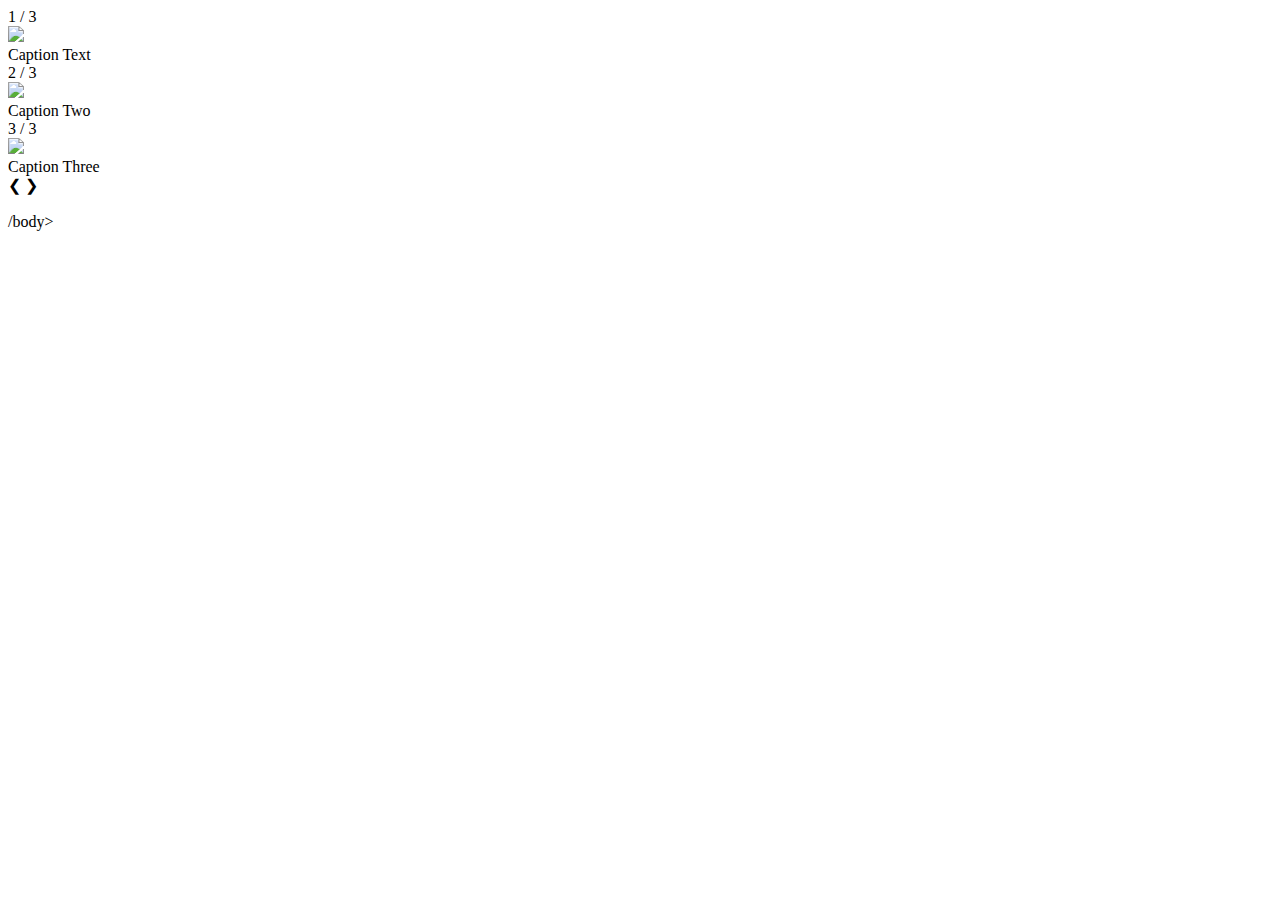
==== images.html @ bbcff75e "Create images.html" ====
<!DOCTYPE html>
<html>
<head>
<meta name="viewport" content="width=device-width, initial-scale=1">
  <link href="images.css" rel="stylesheet">
  <title>
    the rock
  </title>
  <script>
let slideIndex = 1;
showSlides(slideIndex);

function plusSlides(n) {
  showSlides(slideIndex += n);
}

function currentSlide(n) {
  showSlides(slideIndex = n);
}

function showSlides(n) {
  let i;
  let slides = document.getElementsByClassName("mySlides");
  let dots = document.getElementsByClassName("dot");
  if (n > slides.length) {slideIndex = 1}    
  if (n < 1) {slideIndex = slides.length}
  for (i = 0; i < slides.length; i++) {
    slides[i].style.display = "none";  
  }
  for (i = 0; i < dots.length; i++) {
    dots[i].className = dots[i].className.replace(" active", "");
  }
  slides[slideIndex-1].style.display = "block";  
  dots[slideIndex-1].className += " active";
}
</script>
  </head>
<body>

<div class="slideshow-container">

<div class="mySlides fade">
  <div class="numbertext">1 / 3</div>
  <img src="img_nature_wide.jpg" style="width:100%">
  <div class="text">Caption Text</div>
</div>

<div class="mySlides fade">
  <div class="numbertext">2 / 3</div>
  <img src="img_snow_wide.jpg" style="width:100%">
  <div class="text">Caption Two</div>
</div>

<div class="mySlides fade">
  <div class="numbertext">3 / 3</div>
  <img src="img_mountains_wide.jpg" style="width:100%">
  <div class="text">Caption Three</div>
</div>

<a class="prev" onclick="plusSlides(-1)">❮</a>
<a class="next" onclick="plusSlides(1)">❯</a>

</div>
<br>

<div style="text-align:center">
  <span class="dot" onclick="currentSlide(1)"></span> 
  <span class="dot" onclick="currentSlide(2)"></span> 
  <span class="dot" onclick="currentSlide(3)"></span> 
</div>
  /body>
</html>
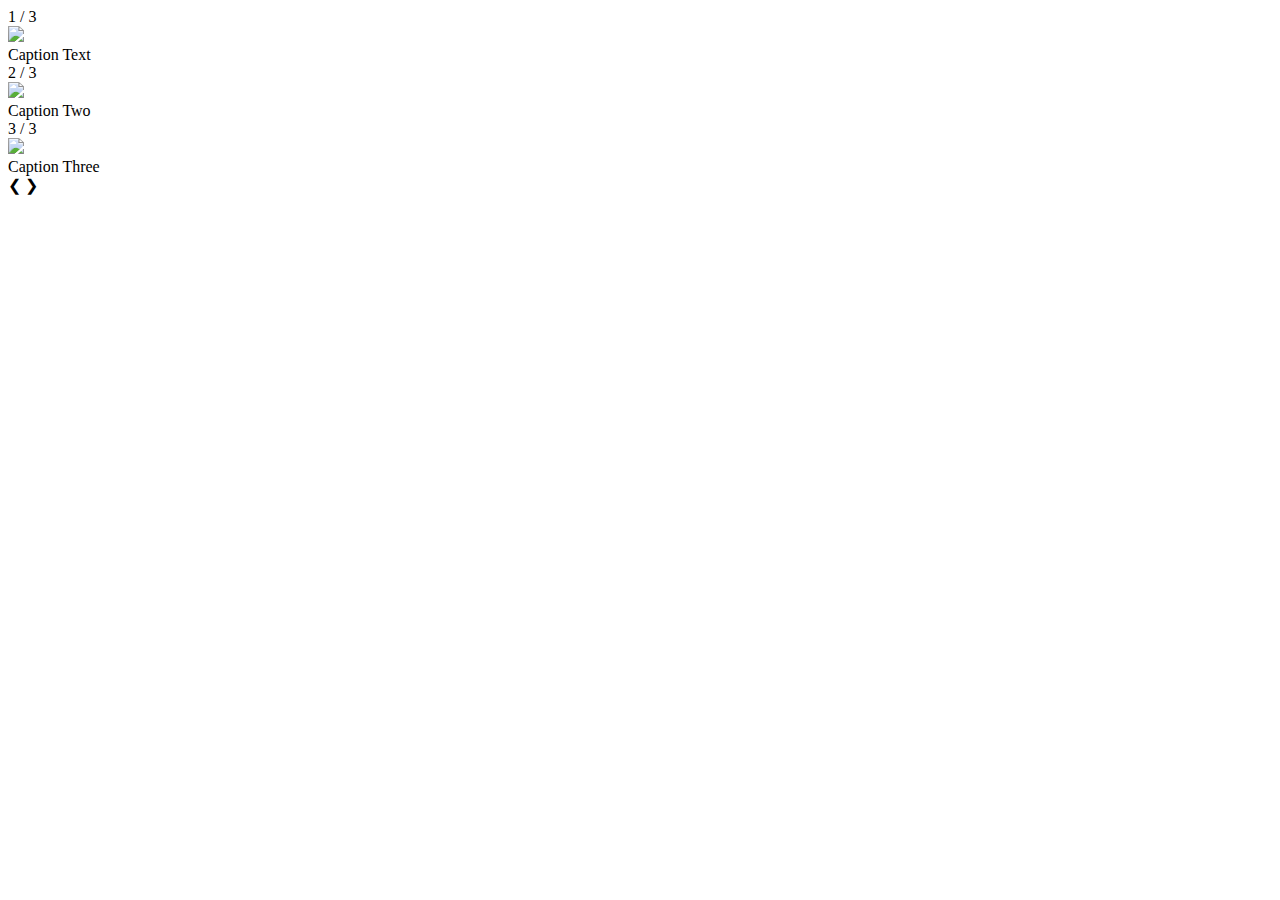
==== commit 1efb8a92: "Update images.html" ====
--- a/images.html
+++ b/images.html
@@ -41,19 +41,19 @@
 
 <div class="mySlides fade">
   <div class="numbertext">1 / 3</div>
-  <img src="img_nature_wide.jpg" style="width:100%">
+  <img src="https://wallpapercave.com/wp/wp1990689.jpg" style="width:100%">
   <div class="text">Caption Text</div>
 </div>
 
 <div class="mySlides fade">
   <div class="numbertext">2 / 3</div>
-  <img src="img_snow_wide.jpg" style="width:100%">
+  <img src="https://wallpapercave.com/wp/wp1990727.jpg" style="width:100%">
   <div class="text">Caption Two</div>
 </div>
 
 <div class="mySlides fade">
   <div class="numbertext">3 / 3</div>
-  <img src="img_mountains_wide.jpg" style="width:100%">
+  <img src="https://wallpapercave.com/wp/wp2107782.jpg" style="width:100%">
   <div class="text">Caption Three</div>
 </div>
 
@@ -68,5 +68,5 @@
   <span class="dot" onclick="currentSlide(2)"></span> 
   <span class="dot" onclick="currentSlide(3)"></span> 
 </div>
-  /body>
+ </body>
 </html> 
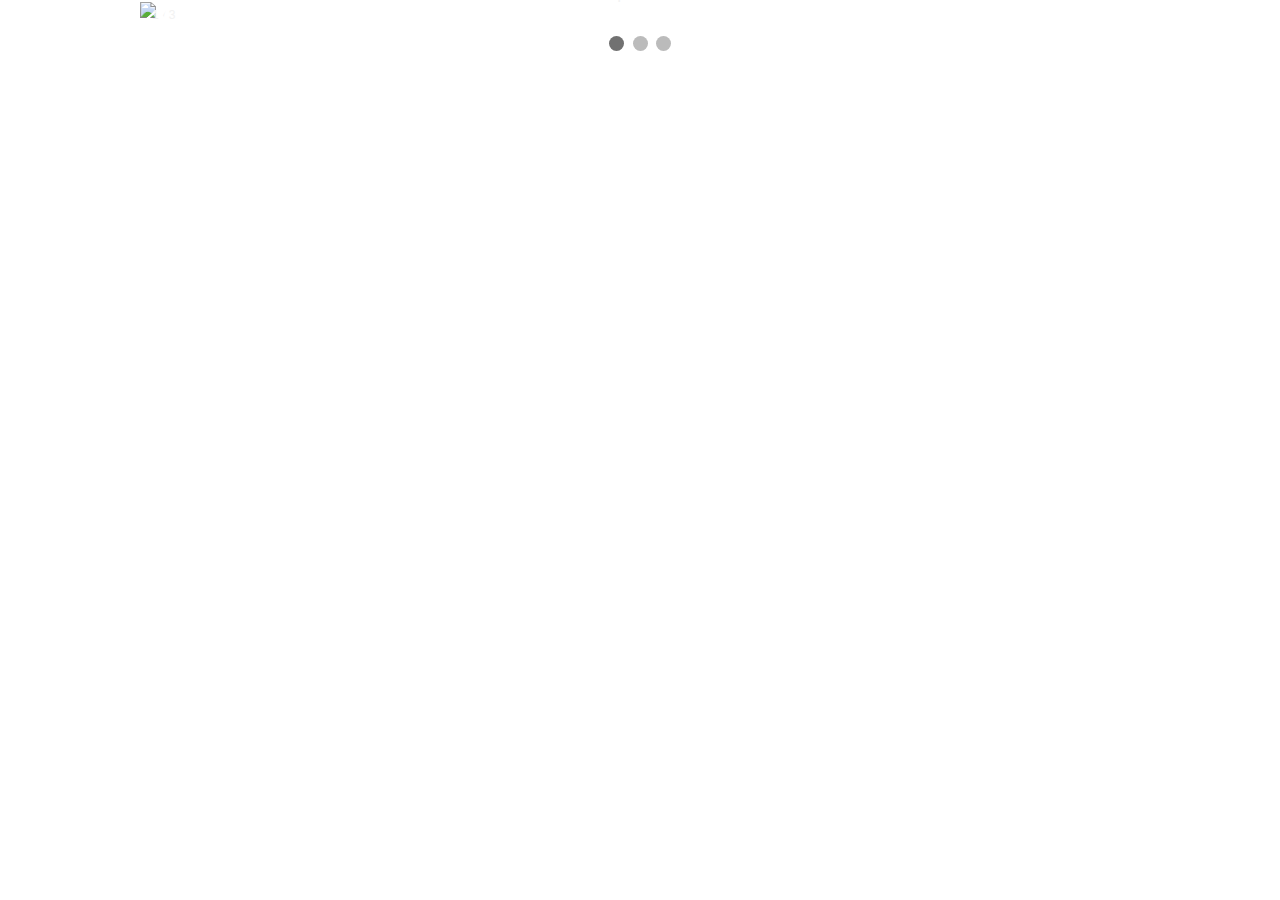
==== commit 66076862: "Update images.html" ====
--- a/images.html
+++ b/images.html
@@ -2,11 +2,134 @@
 <html>
 <head>
 <meta name="viewport" content="width=device-width, initial-scale=1">
-  <link href="images.css" rel="stylesheet">
-  <title>
-    the rock
-  </title>
-  <script>
+<style>
+* {box-sizing: border-box}
+body {font-family: Verdana, sans-serif; margin:0}
+.mySlides {display: none}
+img {vertical-align: middle;}
+
+/* Slideshow container */
+.slideshow-container {
+  max-width: 1000px;
+  position: relative;
+  margin: auto;
+}
+
+/* Next & previous buttons */
+.prev, .next {
+  cursor: pointer;
+  position: absolute;
+  top: 50%;
+  width: auto;
+  padding: 16px;
+  margin-top: -22px;
+  color: white;
+  font-weight: bold;
+  font-size: 18px;
+  transition: 0.6s ease;
+  border-radius: 0 3px 3px 0;
+  user-select: none;
+}
+
+/* Position the "next button" to the right */
+.next {
+  right: 0;
+  border-radius: 3px 0 0 3px;
+}
+
+/* On hover, add a black background color with a little bit see-through */
+.prev:hover, .next:hover {
+  background-color: rgba(0,0,0,0.8);
+}
+
+/* Caption text */
+.text {
+  color: #f2f2f2;
+  font-size: 15px;
+  padding: 8px 12px;
+  position: absolute;
+  bottom: 8px;
+  width: 100%;
+  text-align: center;
+}
+
+/* Number text (1/3 etc) */
+.numbertext {
+  color: #f2f2f2;
+  font-size: 12px;
+  padding: 8px 12px;
+  position: absolute;
+  top: 0;
+}
+
+/* The dots/bullets/indicators */
+.dot {
+  cursor: pointer;
+  height: 15px;
+  width: 15px;
+  margin: 0 2px;
+  background-color: #bbb;
+  border-radius: 50%;
+  display: inline-block;
+  transition: background-color 0.6s ease;
+}
+
+.active, .dot:hover {
+  background-color: #717171;
+}
+
+/* Fading animation */
+.fade {
+  animation-name: fade;
+  animation-duration: 1.5s;
+}
+
+@keyframes fade {
+  from {opacity: .4} 
+  to {opacity: 1}
+}
+
+/* On smaller screens, decrease text size */
+@media only screen and (max-width: 300px) {
+  .prev, .next,.text {font-size: 11px}
+}
+</style>
+</head>
+<body>
+
+<div class="slideshow-container">
+
+<div class="mySlides fade">
+  <div class="numbertext">1 / 3</div>
+  <img src="https://wallpapercave.com/wp/wp1990689.jpg" style="width:100%">
+  <div class="text">Caption Text</div>
+</div>
+
+<div class="mySlides fade">
+  <div class="numbertext">2 / 3</div>
+  <img src="https://wallpapercave.com/wp/wp1990727.jpg" style="width:100%">
+  <div class="text">Caption Two</div>
+</div>
+
+<div class="mySlides fade">
+  <div class="numbertext">3 / 3</div>
+  <img src="https://wallpapercave.com/wp/wp2107784.jpg" style="width:100%">
+  <div class="text">Caption Three</div>
+</div>
+
+<a class="prev" onclick="plusSlides(-1)">❮</a>
+<a class="next" onclick="plusSlides(1)">❯</a>
+
+</div>
+<br>
+
+<div style="text-align:center">
+  <span class="dot" onclick="currentSlide(1)"></span> 
+  <span class="dot" onclick="currentSlide(2)"></span> 
+  <span class="dot" onclick="currentSlide(3)"></span> 
+</div>
+
+<script>
 let slideIndex = 1;
 showSlides(slideIndex);
 
@@ -34,39 +157,6 @@
   dots[slideIndex-1].className += " active";
 }
 </script>
-  </head>
-<body>
 
-<div class="slideshow-container">
-
-<div class="mySlides fade">
-  <div class="numbertext">1 / 3</div>
-  <img src="https://wallpapercave.com/wp/wp1990689.jpg" style="width:100%">
-  <div class="text">Caption Text</div>
-</div>
-
-<div class="mySlides fade">
-  <div class="numbertext">2 / 3</div>
-  <img src="https://wallpapercave.com/wp/wp1990727.jpg" style="width:100%">
-  <div class="text">Caption Two</div>
-</div>
-
-<div class="mySlides fade">
-  <div class="numbertext">3 / 3</div>
-  <img src="https://wallpapercave.com/wp/wp2107782.jpg" style="width:100%">
-  <div class="text">Caption Three</div>
-</div>
-
-<a class="prev" onclick="plusSlides(-1)">❮</a>
-<a class="next" onclick="plusSlides(1)">❯</a>
-
-</div>
-<br>
-
-<div style="text-align:center">
-  <span class="dot" onclick="currentSlide(1)"></span> 
-  <span class="dot" onclick="currentSlide(2)"></span> 
-  <span class="dot" onclick="currentSlide(3)"></span> 
-</div>
- </body>
+</body>
 </html> 
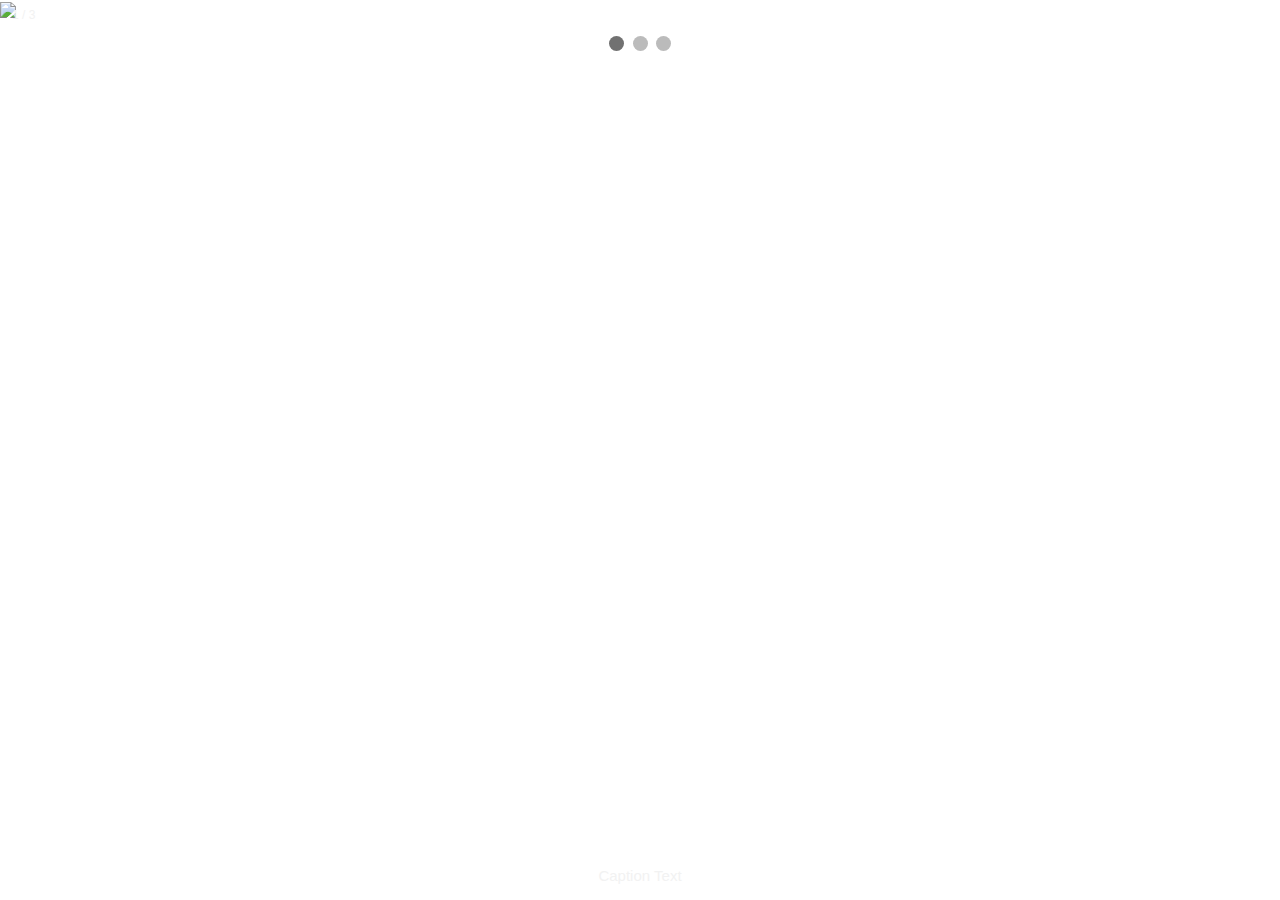
==== commit 0ac921ee: "Update images.html" ====
--- a/images.html
+++ b/images.html
@@ -2,98 +2,7 @@
 <html>
 <head>
 <meta name="viewport" content="width=device-width, initial-scale=1">
-<style>
-* {box-sizing: border-box}
-body {font-family: Verdana, sans-serif; margin:0}
-.mySlides {display: none}
-img {vertical-align: middle;}
-
-/* Slideshow container */
-.slideshow-container {
-  max-width: 1000px;
-  position: relative;
-  margin: auto;
-}
-
-/* Next & previous buttons */
-.prev, .next {
-  cursor: pointer;
-  position: absolute;
-  top: 50%;
-  width: auto;
-  padding: 16px;
-  margin-top: -22px;
-  color: white;
-  font-weight: bold;
-  font-size: 18px;
-  transition: 0.6s ease;
-  border-radius: 0 3px 3px 0;
-  user-select: none;
-}
-
-/* Position the "next button" to the right */
-.next {
-  right: 0;
-  border-radius: 3px 0 0 3px;
-}
-
-/* On hover, add a black background color with a little bit see-through */
-.prev:hover, .next:hover {
-  background-color: rgba(0,0,0,0.8);
-}
-
-/* Caption text */
-.text {
-  color: #f2f2f2;
-  font-size: 15px;
-  padding: 8px 12px;
-  position: absolute;
-  bottom: 8px;
-  width: 100%;
-  text-align: center;
-}
-
-/* Number text (1/3 etc) */
-.numbertext {
-  color: #f2f2f2;
-  font-size: 12px;
-  padding: 8px 12px;
-  position: absolute;
-  top: 0;
-}
-
-/* The dots/bullets/indicators */
-.dot {
-  cursor: pointer;
-  height: 15px;
-  width: 15px;
-  margin: 0 2px;
-  background-color: #bbb;
-  border-radius: 50%;
-  display: inline-block;
-  transition: background-color 0.6s ease;
-}
-
-.active, .dot:hover {
-  background-color: #717171;
-}
-
-/* Fading animation */
-.fade {
-  animation-name: fade;
-  animation-duration: 1.5s;
-}
-
-@keyframes fade {
-  from {opacity: .4} 
-  to {opacity: 1}
-}
-
-/* On smaller screens, decrease text size */
-@media only screen and (max-width: 300px) {
-  .prev, .next,.text {font-size: 11px}
-}
-</style>
+  <link rel="stylesheet" href="images.css">
 </head>
 <body>
 
--- a/images.css
+++ b/images.css
@@ -0,0 +1,82 @@
+* {box-sizing: border-box}
+body {font-family: Verdana, sans-serif; margin:0}
+.mySlides {display: none}
+img {vertical-align: middle;}
+background-color:#e6d7ff;
+
+.slideshow-container {
+  max-width: 1000px;
+  position: relative;
+  margin: auto;
+}
+
+.prev, .next {
+  cursor: pointer;
+  position: absolute;
+  top: 50%;
+  width: auto;
+  padding: 16px;
+  margin-top: -22px;
+  color: white;
+  font-weight: bold;
+  font-size: 18px;
+  transition: 0.6s ease;
+  border-radius: 0 3px 3px 0;
+  user-select: none;
+}
+
+.next {
+  right: 0;
+  border-radius: 3px 0 0 3px;
+}
+
+.prev:hover, .next:hover {
+  background-color: rgba(0,0,0,0.8);
+}
+
+.text {
+  color: #f2f2f2;
+  font-size: 15px;
+  padding: 8px 12px;
+  position: absolute;
+  bottom: 8px;
+  width: 100%;
+  text-align: center;
+}
+
+.numbertext {
+  color: #f2f2f2;
+  font-size: 12px;
+  padding: 8px 12px;
+  position: absolute;
+  top: 0;
+}
+
+.dot {
+  cursor: pointer;
+  height: 15px;
+  width: 15px;
+  margin: 0 2px;
+  background-color: #bbb;
+  border-radius: 50%;
+  display: inline-block;
+  transition: background-color 0.6s ease;
+}
+
+.active, .dot:hover {
+  background-color: #717171;
+}
+
+.fade {
+  animation-name: fade;
+  animation-duration: 1.5s;
+}
+
+@keyframes fade {
+  from {opacity: .4} 
+  to {opacity: 1}
+}
+
+@media only screen and (max-width: 300px) {
+  .prev, .next,.text {font-size: 11px}
+}
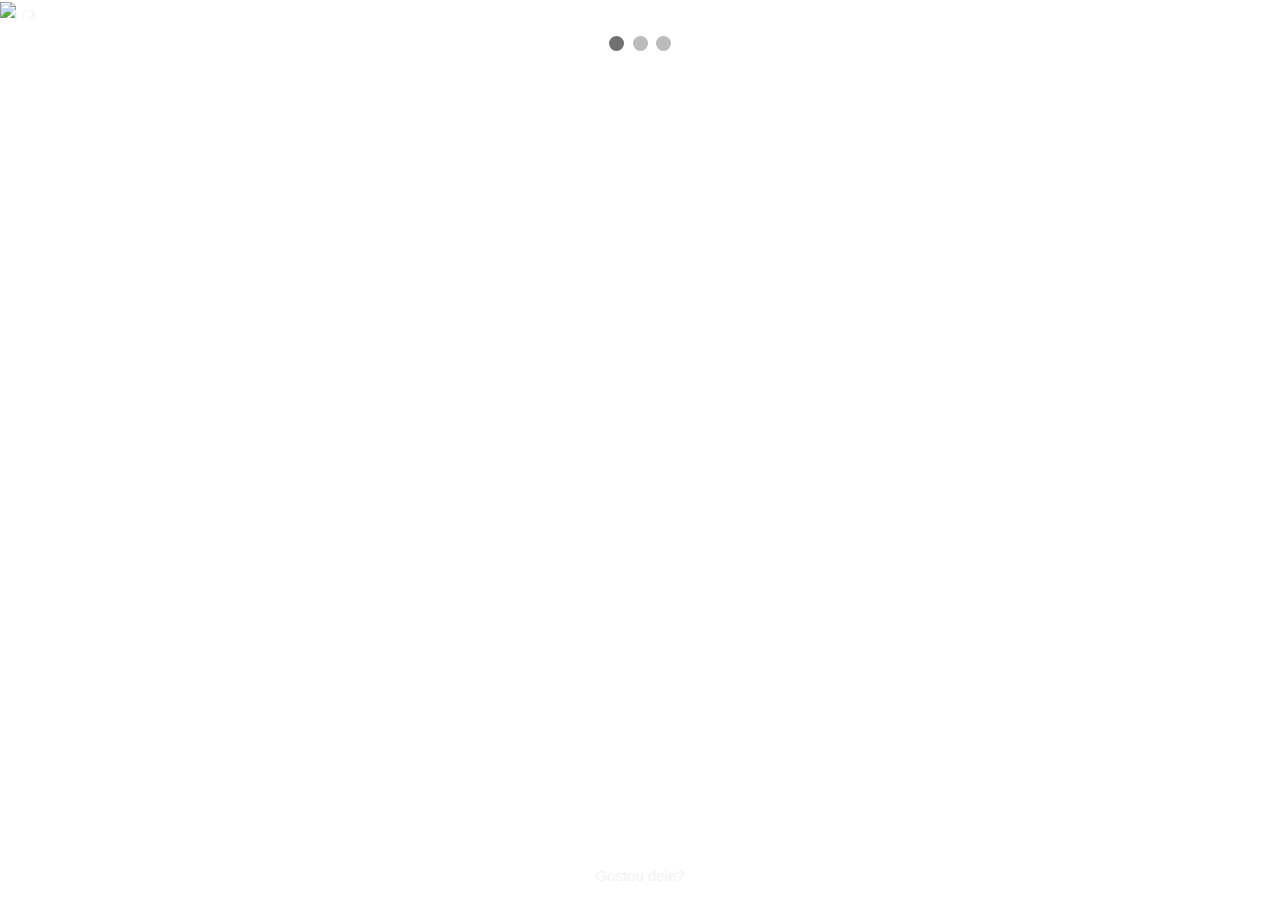
==== commit 1c32d4bd: "Update images.html" ====
--- a/images.html
+++ b/images.html
@@ -11,19 +11,19 @@
 <div class="mySlides fade">
   <div class="numbertext">1 / 3</div>
   <img src="https://wallpapercave.com/wp/wp1990689.jpg" style="width:100%">
-  <div class="text">Caption Text</div>
+  <div class="text">Gostou dele?</div>
 </div>
 
 <div class="mySlides fade">
   <div class="numbertext">2 / 3</div>
   <img src="https://wallpapercave.com/wp/wp1990727.jpg" style="width:100%">
-  <div class="text">Caption Two</div>
+  <div class="text">Quer ver mais foto de homem bombado?</div>
 </div>
 
 <div class="mySlides fade">
   <div class="numbertext">3 / 3</div>
   <img src="https://wallpapercave.com/wp/wp2107784.jpg" style="width:100%">
-  <div class="text">Caption Three</div>
+  <div class="text">QUER VER MAIS?</div>
 </div>
 
 <a class="prev" onclick="plusSlides(-1)">❮</a>
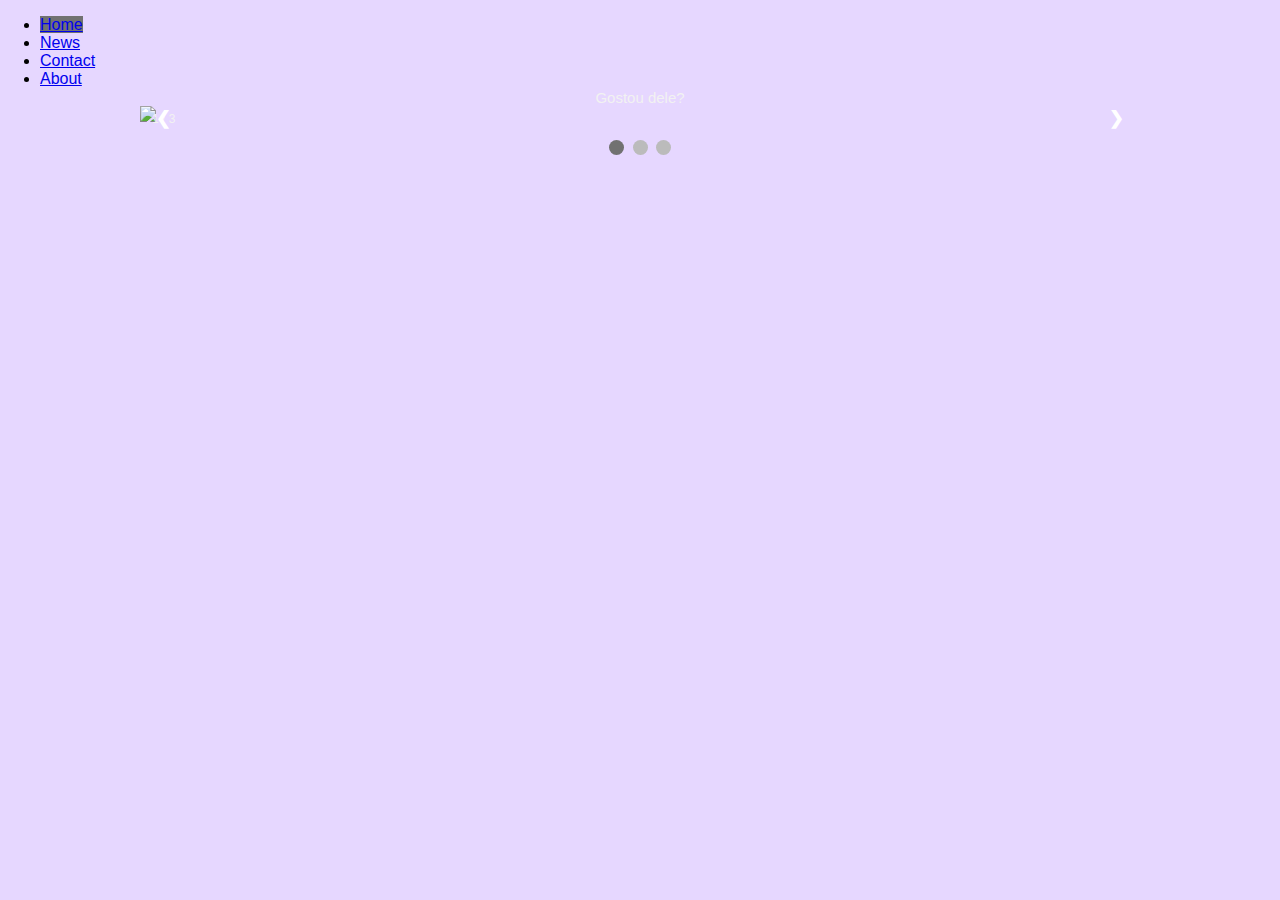
==== commit 2b624902: "Update images.html" ====
--- a/images.html
+++ b/images.html
@@ -5,6 +5,13 @@
   <link rel="stylesheet" href="images.css">
 </head>
 <body>
+  <ul>
+  <li><a class="active" href="#home">Home</a></li>
+  <li><a href="#news">News</a></li>
+  <li><a href="#contact">Contact</a></li>
+  <li><a href="#about">About</a></li>
+</ul>
+
 
 <div class="slideshow-container">
 
--- a/images.css
+++ b/images.css
@@ -1,8 +1,15 @@
 * {box-sizing: border-box}
-body {font-family: Verdana, sans-serif; margin:0}
-.mySlides {display: none}
-img {vertical-align: middle;}
-background-color:#e6d7ff;
+body {
+  font-family: Verdana, sans-serif; margin:0;
+  background-color:#e6d7ff;
+}
+.mySlides {
+  display: none
+}
+img {
+  vertical-align: middle;
+}
+
 
 .slideshow-container {
   max-width: 1000px;
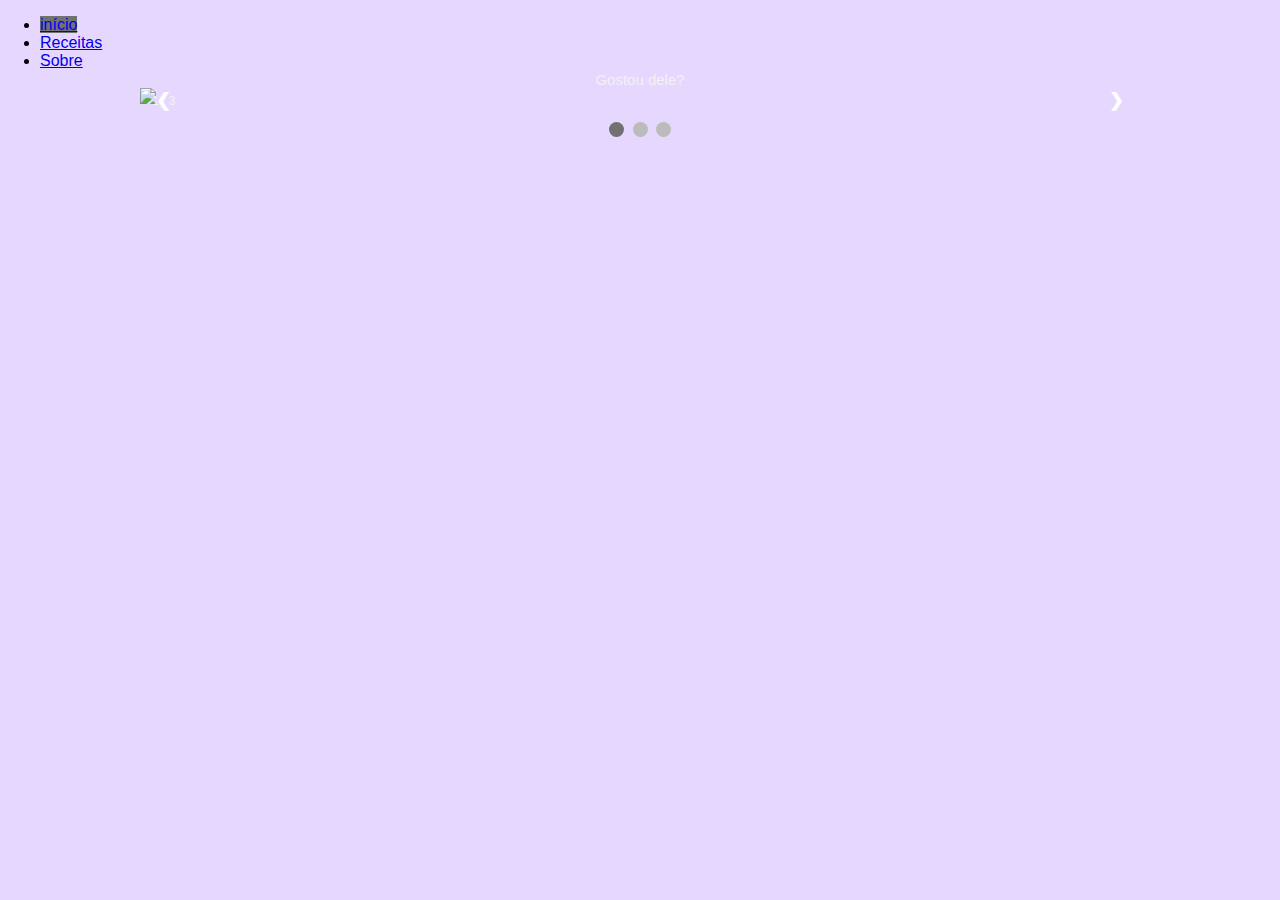
==== commit 5a79c066: "Update images.html" ====
--- a/images.html
+++ b/images.html
@@ -6,10 +6,9 @@
 </head>
 <body>
   <ul>
-  <li><a class="active" href="#home">Home</a></li>
-  <li><a href="#news">News</a></li>
-  <li><a href="#contact">Contact</a></li>
-  <li><a href="#about">About</a></li>
+  <li><a class="active" href="index.html">início</a></li>
+  <li><a href="recipe.html">Receitas</a></li>
+  <li><a href="about.html">Sobre</a></li>
 </ul>
 
 
